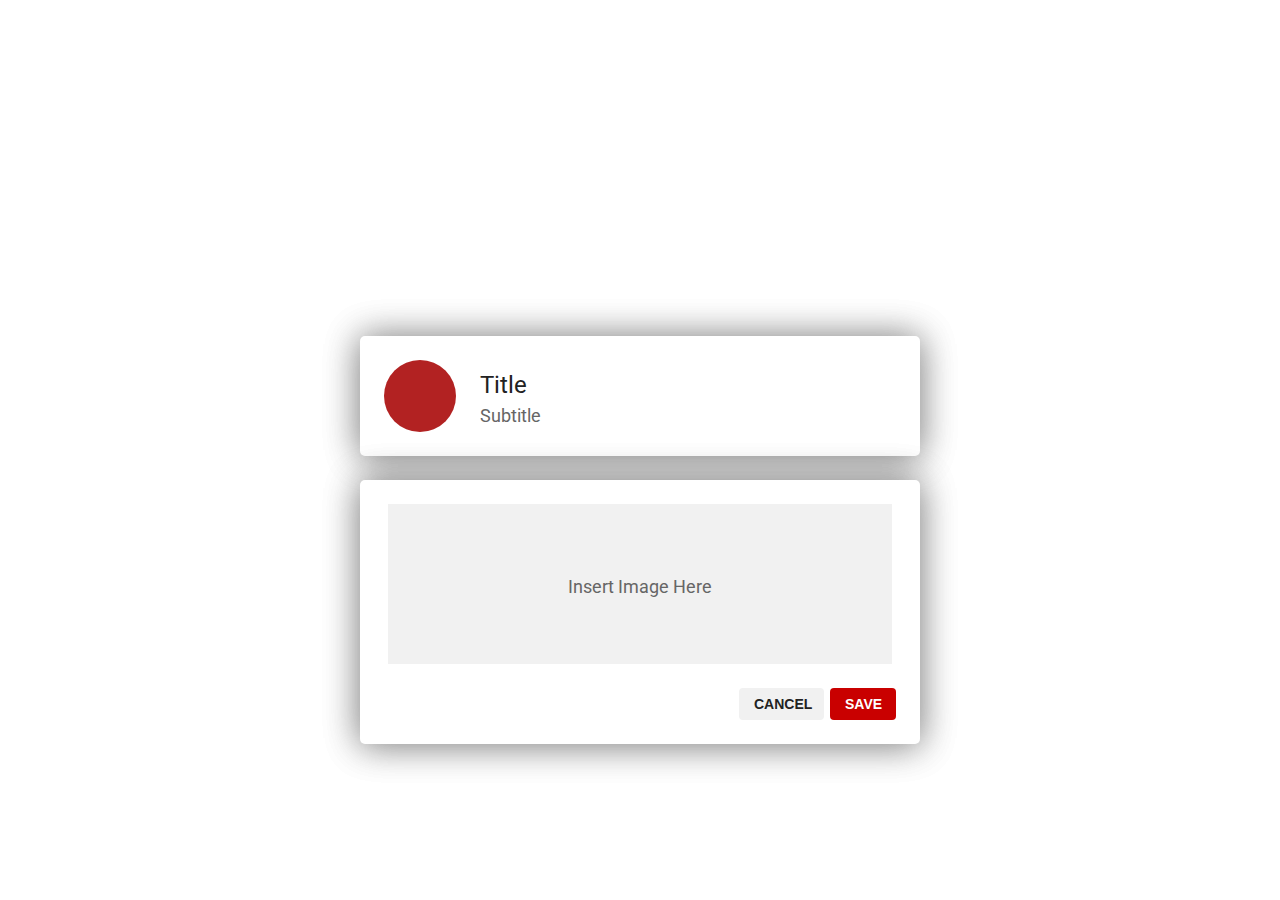
==== index.html @ 9bd1e4e7 "challange upload" ====
<!DOCTYPE html>
<html lang="en">

<head>
    <!--
Write HTML and CSS to imlement the design specification https://xd.adobe.com/spec/04af9ee7-b732-4532-66df-fd5051b61d9b-729e/
Make sure the content centers itself vertically and horizontally as you resize the window
Add an image of your choice in the box that says "Insert Image Here"
Install the font from Google Fonts
Create a Readme file. Write a short description of how you approached the problem, any references you used, and any other thoughts you have on the assignment.
    -->
    <!--META-->
    <meta charset="UTF-8">
    <meta name="viewport" content="width=device-width, initial-scale=1.0">
    <meta http-equiv="X-UA-Compatible" content="ie=edge">
    <!--PAGE TITLE-->
    <title>Derivita</title>
    <!--FAVICON/FONTS-AWESOME-->
    <link rel="shortcut icon" href="assets/img/favicon.png">
    <link rel="stylesheet" href="https://use.fontawesome.com/releases/v5.4.1/css/all.css"
        integrity="sha384-5sAR7xN1Nv6T6+dT2mhtzEpVJvfS3NScPQTrOxhwjIuvcA67KV2R5Jz6kr4abQsz" crossorigin="anonymous">
    <!--FONTS-->
    <link href="https://fonts.googleapis.com/css?family=Roboto" rel="stylesheet">
    <!--STYLESHEETS-->
    <link rel="stylesheet" type="text/css" href="reset.css">
    <link rel="stylesheet" type="text/css" href="main.css">
    <!--JQUERY BOOTSTRAP-->

    <script src="myscripts.js"></script>
    <script src="https://code.jquery.com/jquery-3.3.1.slim.min.js" integrity="sha384-q8i/X+965DzO0rT7abK41JStQIAqVgRVzpbzo5smXKp4YfRvH+8abtTE1Pi6jizo" crossorigin="anonymous"></script>
    <script src="https://cdnjs.cloudflare.com/ajax/libs/popper.js/1.14.7/umd/popper.min.js" integrity="sha384-UO2eT0CpHqdSJQ6hJty5KVphtPhzWj9WO1clHTMGa3JDZwrnQq4sF86dIHNDz0W1" crossorigin="anonymous"></script>
    
</head>

<body>
    <div class="content_wrapper">

        <div class="title_outside_wrapper">
            <div class="circle_wrapper">
                <!--circle here-->
            </div>
            <div class="title_inside_wrapper">
                <div class="title_text_wrapper">
                    <h2>Title</h2>
                    <p>Subtitle</p>
                </div>
            </div>
            <div class="pencil_container">
                <div class="pencil_wrapper">
                    <i class="fas fa-pencil-alt"></i>
                </div>
            </div>
        </div>

        <div class="card_wrapper">
            <div class="image_wrapper">
                <div class="hide_me_wrapper">
                    <p id="hide_me">Insert Image Here</p>
                </div>
            </div>
            <div class="buttons_wrapper">
                   <div class="buttons_div">
                        <button type="button" class="btn_cancel">CANCEL</button>
                        <button type="button" class="btn_save" >SAVE</button>
                   </div>
            </div>
        </div>

    </div>

<!--SCRIPTS-->

   <script>
   $('.btn_save').on({
    'click': function(){
        $('#hide_me').hide();
        console.log('hi');
        $('.hide_me_wrapper').prepend($('<img>', {id:'theImg',src:'my_image.png'}));
        $('.btn_save').hide();
    }
});

$('.btn_cancel').on({
    'click': function(){
        $('#theImg').hide();
        $('#hide_me').show();
        $('.btn_save').show();
    }
});
   </script>
</body>

</html>
---- main.css ----
body {
    font-family: 'Roboto', sans-serif; 
    background-color: #fff;
    display: flex;
    justify-content: center;
}
.content-wrapper {
    display: flex;
    flex-wrap: wrap;
    justify-content: center;
    align-items: center;
}

.title_outside_wrapper {
    display: flex;
    align-items: center;
    background-color: white;
    margin-top: 336px;
    justify-content: space-between;
    box-shadow: 0 1px 36px rgba(0,0,0,0.3), 0 1px 36px rgba(0,0,0,0.3);
    width: 560px;
    height: 120px;
    border-radius: 5px;
}

.title_inside_wrapper {
    width: 360px;
}

h2 {
    font-size: 24px;
    width: 47px;
    margin-top: 5px;
    padding-bottom: 5px;
    text-align: left;
    color: #222222;
}

p {
    font-size: 18px;
    padding-top: 5px;
    color: #666666;
}
/*
h2::before {
    content: "";
    background-color: firebrick;
    position: absolute;
    height: 72px;
    width: 72px;
    border-radius: 50px;
}
*/
.circle_wrapper {
    display: block;
    background-color: firebrick;
    height: 72px;
    width: 72px;
    border-radius: 50px;
    margin: 24px;
}

.title_text_wrapper {
    align-content: flex-start;
}
.pencil_container {
    display: flex;
    align-items: center;
    justify-content: center;
    width:100px;
    height:100px;
    position:relative;
    padding: 24px;
    width: 32px;
    
}

.pencil_wrapper {

}

.fas .fa-pencil-alt {
    position:absolute;
    top:45%;
    left:45%;
    color: white;
}

i {
    color: #666666;
}


.card_wrapper {
    display: flex;
    flex-direction: column;
    justify-content: center;
    align-items: center;
    background-color: white;
    margin-top: 24px;
    align-content: center;
    justify-content: center;
    box-shadow: 0 1px 36px rgba(0,0,0,0.3), 0 1px 36px rgba(0,0,0,0.3);
    transition: all 0.3s cubic-bezier(.25,.8,.25,1);
    width: 560px;
    height: 264px;
    border-radius: 5px;
}

.image_wraper {
    display: inline-flex;
    justify-content: center;
    
}

.hide_me_wrapper {
    display: flex;
    justify-content: center;
    align-items: center;
    width: 504px;
    height: 160px;
    background-color:#f1f1f1;
    margin-top: 24px;
}

#hide_me {
    display: flex;
}

.buttons_wrapper {
    display: flex;
    flex-direction: row-reverse;
    align-content: center;
    height: 80px;
    width: 512px;
}

.buttons_div {
    display: flex;
    justify-items: right;
    align-items: center;
}

.btn_save {
    display: inline-block;
    text-align: center;
    text-decoration: none;
    margin: 2px 0;
    border: solid 1px transparent;
    border-radius: 4px;
    padding: 0.5em 1em;
    color: #ffffff;
    background-color: #C90000;
    width: 66px;
    height: 32px;
    font-weight: bold;
    font-size: 14px;
    margin-left: 6px;
    transition: all 0.4s ease 0s;
  }

  .btn_cancel {
    display: inline-block;
    text-align: center;
    text-decoration: none;
    margin: 2px 0;
    border: solid 1px transparent;
    border-radius: 4px;
    padding: 0.5em 1em;
    color: #ffffff;
    background-color:#f1f1f1;
    width: 85px;
    height: 32px;
    color: #222222;
    font-weight: bold;
    font-size: 14px;
    transition: all 0.4s ease 0s;
  }

.btn_save:hover {
    text-shadow: 0px 0px 10px rgba(255, 255, 255, 1);
    -webkit-box-shadow: 0px 5px 40px -10px rgba(0,0,0,0.8);
    -moz-box-shadow: 0px 5px 40px -10px rgba(0,0,0,0.8);
  }

  .btn_cancel:hover {
    text-shadow: 0px 0px 10px rgba(255, 255, 255, 1);
    -webkit-box-shadow: 0px 5px 40px -10px rgba(0,0,0,0.57);
    -moz-box-shadow: 0px 5px 40px -10px rgba(0,0,0,0.57);
  }

  input[type="button"]{
    outline:none;
 }
 input[type="button"]::-moz-focus-inner {
    border: 0;
 }
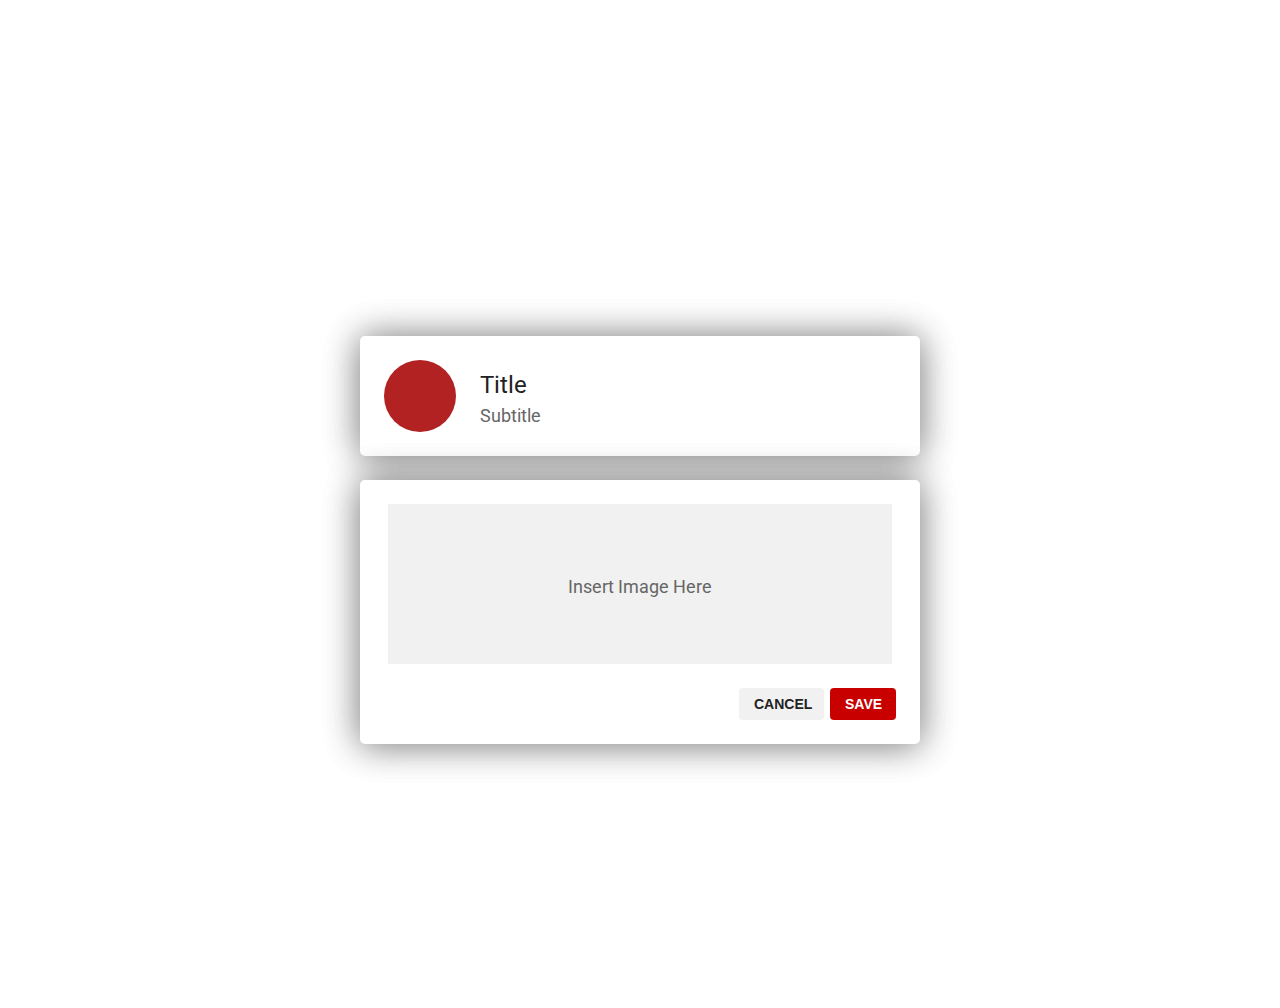
==== commit c45cfb00: "github" ====
--- a/index.html
+++ b/index.html
@@ -68,6 +68,7 @@
 
     </div>
 
+
 <!--SCRIPTS-->
 
    <script>
--- a/main.css
+++ b/main.css
@@ -105,6 +105,7 @@
     width: 560px;
     height: 264px;
     border-radius: 5px;
+    margin-bottom: 264px;
 }
 
 .image_wraper {
@@ -194,4 +195,4 @@
  }
  input[type="button"]::-moz-focus-inner {
     border: 0;
- }+ }
